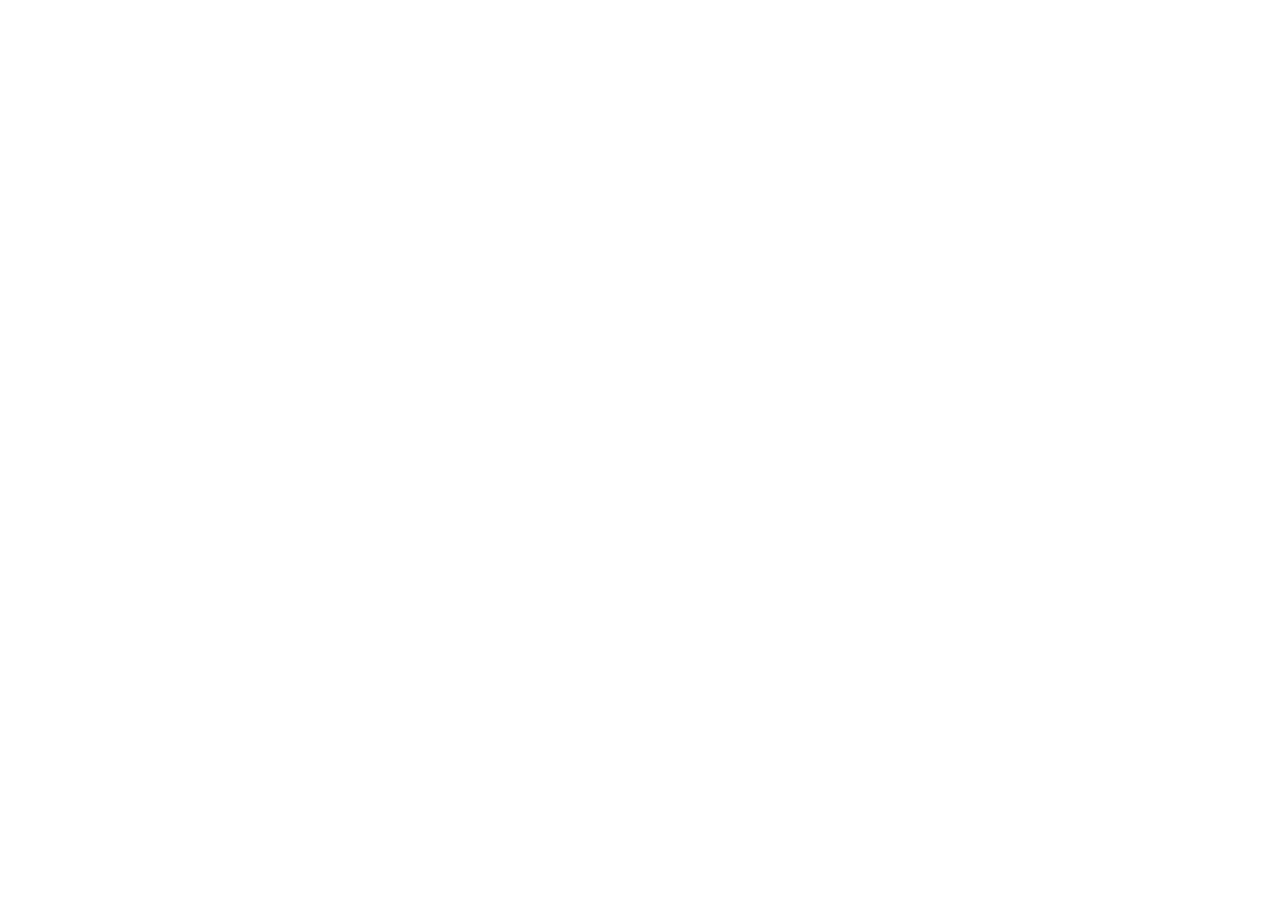
==== index.html @ 87254055 "CRM build (GitHub Pages, /crm/)" ====
<!doctype html>
<html lang="uz">
  <head>
    <meta charset="UTF-8" />
    <meta http-equiv="Content-Security-Policy" content="default-src 'self'; script-src 'self'; style-src 'self' 'unsafe-inline'; img-src 'self' data: blob: https://*.supabase.co; connect-src 'self' https://*.supabase.co wss://*.supabase.co; media-src 'self' blob:; base-uri 'self'; form-action 'self'" />
    <meta name="viewport" content="width=device-width, initial-scale=1.0, viewport-fit=cover" />
    <meta name="theme-color" content="#2a1240" />
    <meta name="description" content="KASHKAR_MAGAZIN — kassa, ombor, mijozlar va hisobotlar" />
    <link rel="icon" type="image/svg+xml" href="/Program Files/Git/crm/favicon.svg" />
    <link rel="manifest" href="/Program Files/Git/crm/manifest.webmanifest" />
    <link rel="apple-touch-icon" href="/Program Files/Git/crm/apple-touch-icon.png" />
    <meta name="apple-mobile-web-app-capable" content="yes" />
    <meta name="apple-mobile-web-app-title" content="Kashkar CRM" />
    <title>Kashkar CRM</title>
    <script type="module" crossorigin src="/Program Files/Git/crm/assets/index-LdPslwhY.js"></script>
    <link rel="stylesheet" crossorigin href="/Program Files/Git/crm/assets/index-CTYsBR-M.css">
  </head>
  <body class="bg-gray-50 text-gray-900 antialiased">
    <div id="root"></div>
  </body>
</html>
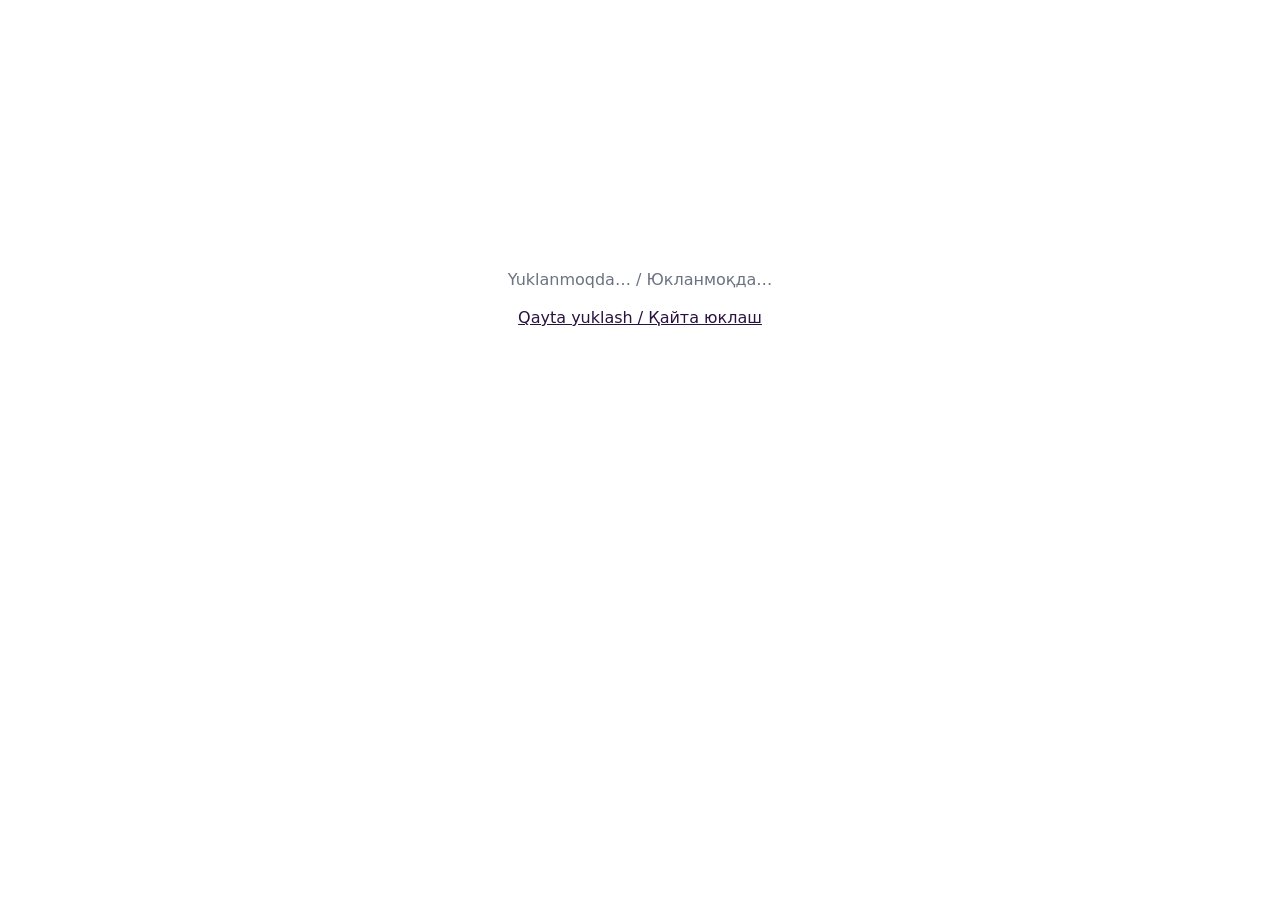
==== commit 1befc9b7: "Deploy: oq ekran tuzatishi, eski versiya fayllari saqlanadi" ====
--- a/index.html
+++ b/index.html
@@ -6,16 +6,17 @@
     <meta name="viewport" content="width=device-width, initial-scale=1.0, viewport-fit=cover" />
     <meta name="theme-color" content="#2a1240" />
     <meta name="description" content="KASHKAR_MAGAZIN — kassa, ombor, mijozlar va hisobotlar" />
-    <link rel="icon" type="image/svg+xml" href="/Program Files/Git/crm/favicon.svg" />
-    <link rel="manifest" href="/Program Files/Git/crm/manifest.webmanifest" />
-    <link rel="apple-touch-icon" href="/Program Files/Git/crm/apple-touch-icon.png" />
+    <link rel="icon" type="image/svg+xml" href="/crm/favicon.svg" />
+    <link rel="manifest" href="/crm/manifest.webmanifest" />
+    <link rel="apple-touch-icon" href="/crm/apple-touch-icon.png" />
     <meta name="apple-mobile-web-app-capable" content="yes" />
     <meta name="apple-mobile-web-app-title" content="Kashkar CRM" />
     <title>Kashkar CRM</title>
-    <script type="module" crossorigin src="/Program Files/Git/crm/assets/index-LdPslwhY.js"></script>
-    <link rel="stylesheet" crossorigin href="/Program Files/Git/crm/assets/index-CTYsBR-M.css">
+    <script type="module" crossorigin src="/crm/assets/index-3aTJ5JiR.js"></script>
+    <link rel="stylesheet" crossorigin href="/crm/assets/index-MnAOTCFu.css">
   </head>
   <body class="bg-gray-50 text-gray-900 antialiased">
-    <div id="root"></div>
+    <!-- JS yuklanmasa ham oq ekran bo'lmasin: React ishga tushganda bu matn almashadi -->
+    <div id="root"><p style="margin-top:30vh;text-align:center;font-family:system-ui,sans-serif;color:#6b7280">Yuklanmoqda… / Юкланмоқда…<br /><br /><a href="./" style="color:#2a1240">Qayta yuklash / Қайта юклаш</a></p></div>
   </body>
 </html>
